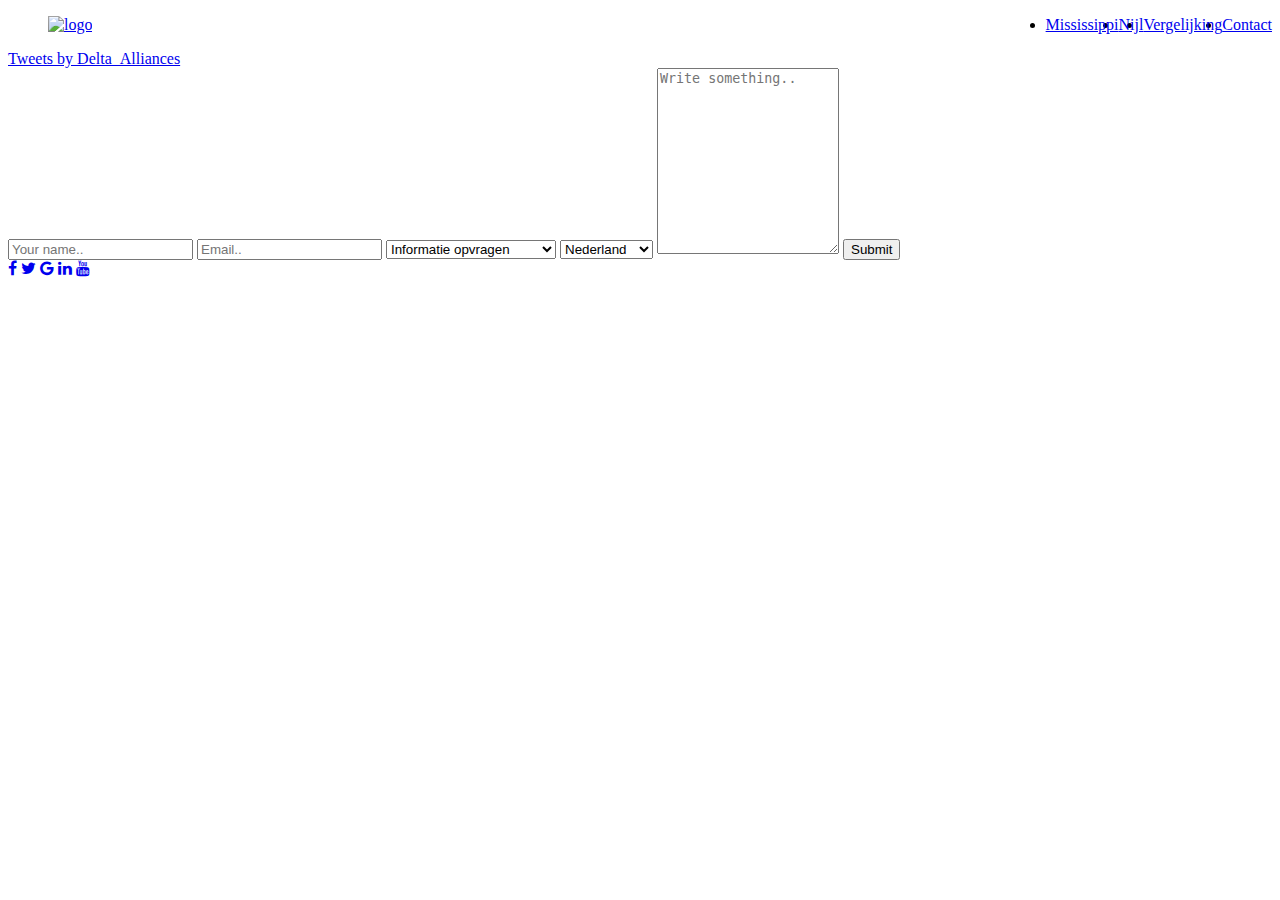
==== contact.html @ dfd389dc "Add files via upload" ====
<!DOCTYPE html>
<html>
<head>
    <link rel="stylesheet" href="https://geobranche.nl/gmd1920/DaanRijnberk/css/stylecontact.css">
    <link href="https://fonts.googleapis.com/css2?family=Montserrat:wght@700&display=swap" rel="stylesheet">
    <link rel="stylesheet" href="https://cdnjs.cloudflare.com/ajax/libs/font-awesome/4.7.0/css/font-awesome.min.css">
    <link href="https://fonts.googleapis.com/css2?family=Merriweather+Sans:wght@700&display=swap" rel="stylesheet">
<head>
<body>
    <section>
        <nav>
        <ul>
            <a href="index.html">
                <img class="logo" src="https://geobranche.nl/gmd1920/DaanRijnberk/icoontjes/visualdelta.png" alt="logo">
                </a>
            <li style="float:right"><a class="active" href="contact.html">Contact</a></li>
            <li style="float: right;"><a href="vergelijking.html">Vergelijking</a></li>
            <li style="float: right;"><a href="Nijl.html">Nijl</a></li>
            <li style="float: right;"><a href="Mississippi.html">Mississippi</a></li>
        </ul>
        </nav>
    </section>

    <div class="row">

        <div class="column.side">

         <a class="twitter-timeline" data-lang="en" data-width="300" data-height="800" data-theme="dark" href="https://twitter.com/Delta_Alliances?ref_src=twsrc%5Etfw">Tweets by Delta_Alliances</a> <script async src="https://platform.twitter.com/widgets.js" charset="utf-8"></script>
        </div>
    
        <div class="column.middle">
    <div class="container">
        <form action="action_page.php">
      
          <input type="text" id="fname" name="firstname" placeholder="Your name..">

          <input type="text" id="lname" name="Email" placeholder="Email..">
      
          <select id="country" name="subject">
            <option value="Delta Informatie">Informatie opvragen</option>
            <option value="DA Projecten">Projecten</option>
            <option value="Werken bij Delta Alliance">Werken bij Delta Alliance</option>
          </select>

          <select id="country" name="country">
            <option value="Nederland">Nederland</option>
            <option value="USA">USA</option>
            <option value="Belgie">Argentinie</option>
            <option value="Belgie">Bangladesh</option>
            <option value="Belgie">Benin</option>
            <option value="Belgie">Brazilie</option>
            <option value="Belgie">China</option>
            <option value="Belgie">Egypte</option>
            <option value="Belgie">Ghana</option>
            <option value="Belgie">Indonesie</option>
            <option value="Belgie">Kenia</option>
            <option value="Belgie">Spanje</option>
            <option value="Belgie">Taiwan</option>
            <option value="Belgie">Vietnam</option>
            <option value="Belgie">Overige</option>
          </select>
      
          <textarea id="subject" name="subject" placeholder="Write something.." style="height:180px"></textarea>
      
          <input type="submit" value="Submit">
      
        </form>
      </div>
        </div>

        <div class="icon-bar">
            <a href="#" class="facebook"><i class="fa fa-facebook"></i></a>
            <a href="https://twitter.com/delta_alliances" class="twitter"><i class="fa fa-twitter"></i></a>
            <a href="http://www.delta-alliance.org/" class="google"><i class="fa fa-google"></i></a>
            <a href="https://www.linkedin.com/groups/3520063/" class="linkedin"><i class="fa fa-linkedin"></i></a>
            <a href="https://www.youtube.com/user/ClimateNL#grid/user/4411871EE8CA1F2C" class="youtube"><i class="fa fa-youtube"></i></a>
          </div>

<body>
</Html>
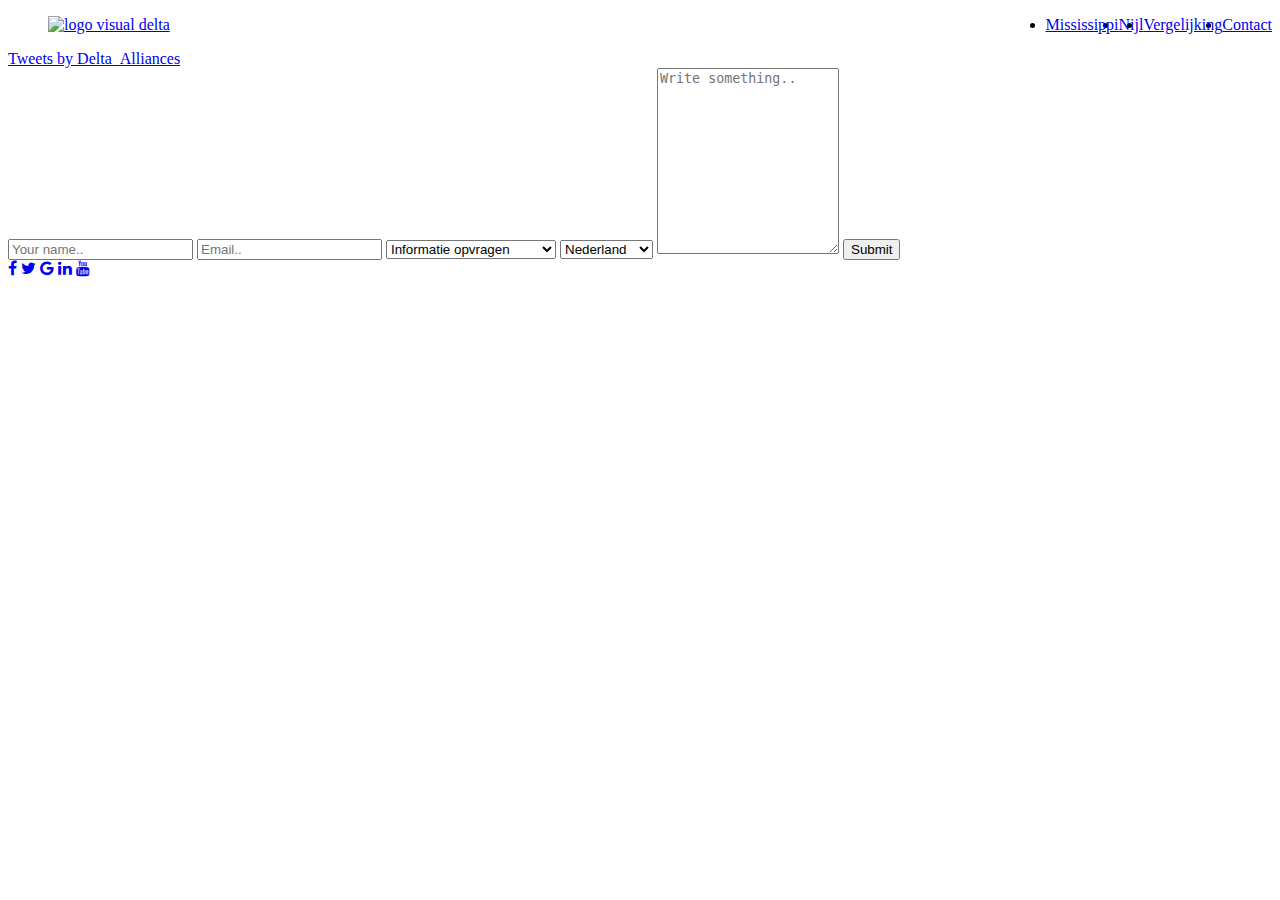
==== commit 3c281a90: "Update contact.html" ====
--- a/contact.html
+++ b/contact.html
@@ -11,7 +11,7 @@
         <nav>
         <ul>
             <a href="index.html">
-                <img class="logo" src="https://geobranche.nl/gmd1920/DaanRijnberk/icoontjes/visualdelta.png" alt="logo">
+                <img class="logo" src="https://geobranche.nl/gmd1920/DaanRijnberk/icoontjes/visualdelta.png" alt="logo visual delta">
                 </a>
             <li style="float:right"><a class="active" href="contact.html">Contact</a></li>
             <li style="float: right;"><a href="vergelijking.html">Vergelijking</a></li>
